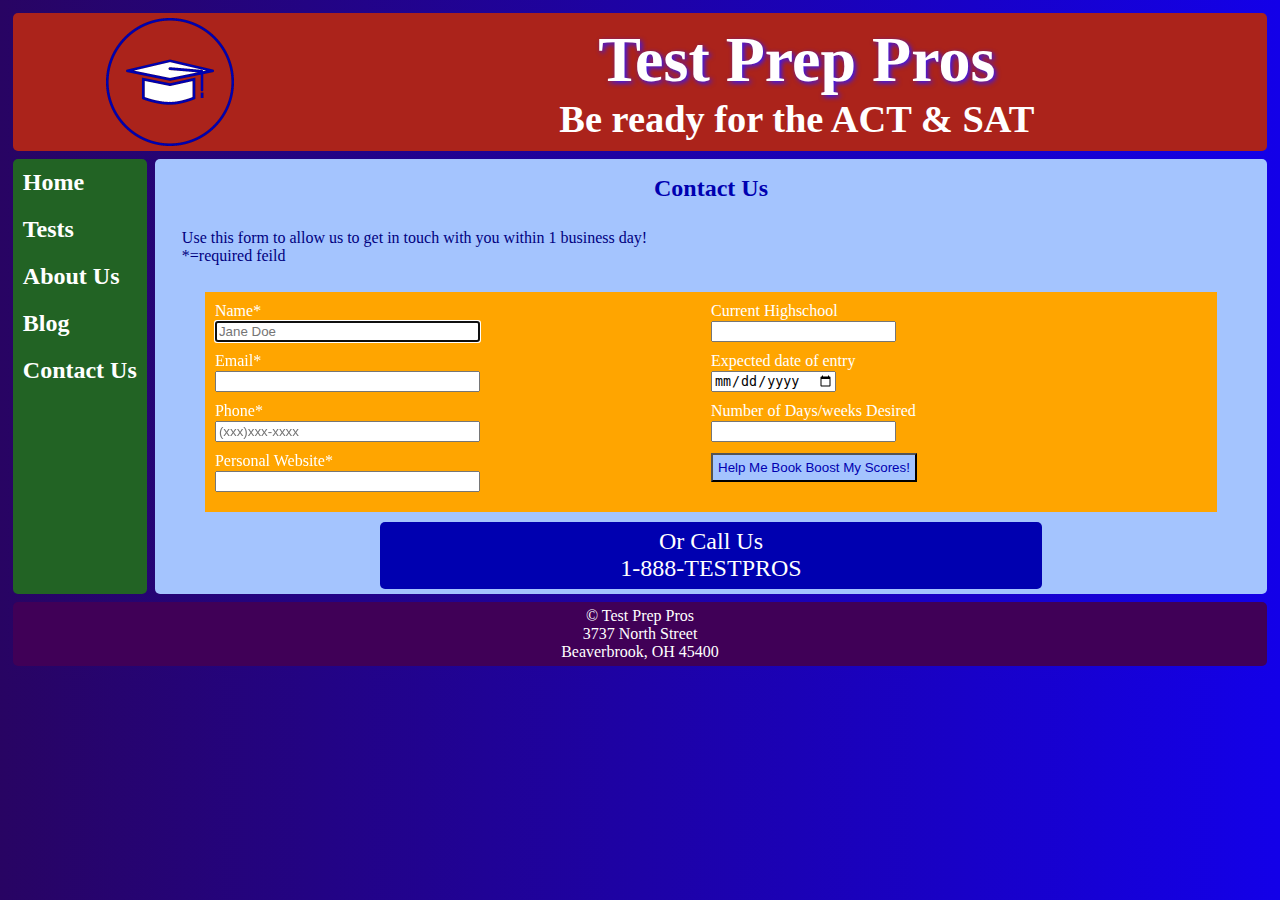
==== contact.html @ e658ae20 "Add files via upload" ====
<!DOCTYPE html>
<html lang="en">
  <head>
    <title>Test Prep Pros</title>
    <meta charset="utf-8">
    <meta name="viewport" content="width=device-width,initial-scale=1">
    <link rel="stylesheet" type="text/css" href="style.css">
    <script src="https://ajax.googleapis.com/ajax/libs/jquery/3.5.1/jquery.min.js"></script>
    <script src="code.js"></script>
    <link rel="icon" href="favicon.ico">
</head>
 <body>
  <div class="container1">
      <header class="headerwrapper">
        <img class="headerpic" src="logo.png" alt="website logo">
        <div class="headertext">
          <h1>Test Prep Pros</h1>
          <h3>Be ready for the ACT & SAT </h3>
        </div>
    </header>
    <nav id="flex-nav">
       <a href="#" class="toggleNav">&#9776; Menu</a> <!--This will only be visible less than 480px wide-->
        <ul>
        <li><a href="index.html">Home</a></li>
        <li><a href="tests.html">Tests</a></li>
        <li><a href="about.html">About Us</a></li>
        <li><a href="blog.html">Blog</a></li>
        <li><a href="contact.html">Contact Us</a></li>
       </ul>
    </nav>
    <main>
        <h2>Contact Us</h2>
            <p>Use this form to allow us to get in touch with you within 1 business day! <br> *=required feild
            </p>
           
            <form class="nestedgrid2" action="https://formspree.io/sunshinedancer2012@gmail.com" method= "POST">
              
              <div class="div1">
              Name*<br><input type="text" size="30" placeholder="Jane Doe" autofocus required name="fullname"><br>
              Email*<br><input type="email" size="30" required name="email"><br>
              Phone* <br><input type="tel" size="30" placeholder="(xxx)xxx-xxxx" required name= "phone number"><br>
              Personal Website* <br><input type="url" size="30" name= "website">
              
              </div>
              
              <div class="div2">
                Current Highschool<br><input type="text" list=
                "CurrentHighschool" name="CurrentHighschool">
                <datalist id= "CurrentHighschool">
                <option value= Beaverbrook>
                <option value= Birchwood>
                <option value= Daytona>
                <option value= Middlesville>
                <option value= Hainesville>
                <option value= Other>
                  </datalist><br>
                  Expected date of entry <br><input type="date"><br>
                Number of Days/weeks Desired <br><input Type="number" required name="days"><br>
                  <input type= "submit" value="Help Me Book Boost My Scores!" class= "button">
              </div>
            </form>
            <div class="call">
              <p>Or Call Us <br>1-888-TESTPROS</p>
            </div>
    </main>
    <footer>
        <p>&copy; Test Prep Pros</p>
        <p>3737 North Street</p>
        <p>Beaverbrook, OH 45400 </p>
    </footer>
  </div>
</body>
</html>
---- style.css ----
img{
    max-width:100%; /*keep this in case you add pictures*/
}

body {
  font-family: Verdana;
  background: linear-gradient(to right, #280463, #1300e8);
  margin:0;
  padding:0;
}

header, nav, main, footer, aside, .fig2, article{
   border-radius:5px;
}

header {
    grid-area:header;
    background:#ab231b;
    text-align:center;
}

.headerpic {
    grid-area:headerpic;
    padding:5px;
    height:10vmax;
    }

.headertext {
    grid-area:headertext;
    text-align:center;
    }
    
.headerwrapper {
    display:grid;
    justify-items: center;
    align-items:center;
    grid-template-columns:25% auto;
    grid-template-areas:
    "headerpic headertext"
    }

header h1 {
     font-size:5vw;
     color:#ffffff;
     font-family:Impact;
     text-shadow: 2px 2px 5px #3217ff;
     margin: 0;
}

header h3 {
    font-size:3vw;
    color:#ffffff;
    margin:0;
}
nav {
    grid-area:nav;
    background:#226324;
    }

nav li {
    padding:10px 10px;
    list-style-type:none;
    font-size:1.5em;
    font-weight:bold;
}

nav a {
    text-decoration:none;
    color:#ffffff;
}
nav a:hover {
    text-shadow: 2px 2px 5px #3217ff;
}

main {
    grid-area:main;
    background:#A4C4FE;
    color:#0000B0;
    padding:5px;
    }

main h2 {
    text-align:center;
    margin:1%;
}

main p {
    color:#000080;
    padding:1% 2%;
    font-size:1em;
}

main a {
 color:navy;
}
aside{
  grid-area:aside;
  background-color:#ffdd03;
  color:#0000b0;
}
aside li {
  padding:10px 0;
}
aside a {
  color:#0000b0;
}
aside h3{
  text-align:center;
}
article {
  background-color:#0000b0;
  color:#ffffff;
  text-align:center;
}
.top{
  grid-area:top;
}
.middle {
  grid-area:middle;
}
.bottom {
  grid-area:bottom;
}
footer {
    grid-area:footer;
    background:#400057;
    padding:5px;
    text-align:center;
    }

footer p {
     font-size:1em;
     color:#ffffff;
     margin:0;
}

figure{
  margin:0;
  text-align:center;
}
figcaption {
  padding:5px;
  color:#0000b0;
  font-weight:bold;
}
figure img {
  margin-top:16px;
  width:20em;
  border:2px solid #0000b0;
}
.fig1 {
  grid-area:fig1;
}
.fig2 {
  grid-area:fig2;
  background-color:#ffffff;
}
section {
  grid-area:section;
}
audio {
 max-width: 100%;
}
video {
  max-width:  100%;
  height:auto;
}
.video, .audio {
    margin:0;
    display: grid;  /*This needs to be set or it won't center*/
    justify-content:space-around;
}
form {
    background-color:#ffa500;
    width:90%;
    margin:auto;
    color:white;
    padding:10px;
}
input {
  margin: 1px 0 10px 0;
}

.button{
  padding:5px;
  background-color:#a4c4fe;
  color:#0000b0;
}
.call {
    
    border-radius:5px;
    text-align:center;
    font-size:1.5em;
    background-color:#0000b0;
    width:60%;
    padding: 0;
    margin:auto;
}
.call p{
  color:#ffffff;
  margin:10px auto 0 auto;
}
/*------------------------------Mobile Layout----------------------------------*/
.container1 { /*for later*/
  display: grid;
  grid-template-columns:100%;
  grid-gap:.5em;
  margin:1%;
  grid-template-areas:
    "header"
    "nav"
    "main"
    "footer";
}
.container2 { /*for index.html*/
  display: grid;
  grid-template-columns:100%;
  grid-gap:.5em;
  margin:1%;
  grid-template-areas:
    "header"
    "nav"
    "main"
    "äside"
    "footer";
}
  .container3 { /*for blog.html*/
  display: grid;
  grid-template-columns:100%;
  grid-gap:.5em;
  margin:1%;
  grid-template-areas:
    "header"
    "nav"
    "main"
    "top"
    "middle"
    "bottom"
    "footer";
  
}
.container4  { /*for index.html*/
  display: grid;
  grid-template-columns:100%;
  grid-gap:.5em;
  margin:1%;
  grid-template-areas:
    "header"
    "nav"
    "main"
    "fig2"
    "footer";
}

/*This stuff is for the hamburger menu*/
.toggleNav {
    display:grid; /*This is what allows the hamburger icon and "Menu" to display*/
    text-align:center;
    font-size:1.5em;
    font-weight:bold;
    padding:10px;
}

#flex-nav ul {
    display: none; /*jQuery toggles the nav from to this class to the .open when clicked*/
    text-align:center;
    list-style: none;
    margin: 0;
    padding: 0;
}
 
#flex-nav ul.open { /*.open is the class that gets toggled when clicked (with help from the jQuery code)*/
    display:grid;
}
    
#flex-nav li {
    padding-left:10px;
    padding-top:10px;
}

/*-----------------------Tablet Media Query------------------------*/
@media only screen and (min-width: 480px)  {
.container1 { /*for later*/
  display: grid;
  grid-template-columns:auto 1fr;
  grid-gap:.5em;
  margin:1%;
  grid-template-areas:
    "header header"
    "nav main"
    "footer footer";
    }
    .container2 { /*for index.html*/
  display: grid;
  grid-template-columns:auto 1fr;
  grid-gap:.5em;
  margin:1%;
  grid-template-areas:
    "header header "
    "nav aside"
    "main main"
    "footer footer";
    }
    .container3 { /*for blog.html*/
  display: grid;
  grid-template-columns:auto 1fr;
  grid-gap:.5em;
  margin:1%;
  grid-template-areas:
    "header header"
    "nav main"
    "top top"
    "middle middle"
    "bottom bottom"
    "footer footer";
    }
  .container4{
display:grid;
grid-template-columns:auto 1fr;
grid-template-areas:
"header header"
"nav main"
"fig2 fig2"
"footer footer";
}
.nestedgrid{
display:grid;
grid-template-columns:100%;
grid-template-areas:
"section"
"fig1";
}
.nestedgrid2{
  display:grid;
  grid-template-columns:100%;
grid-template-areas:
"div1"
"div2";
}

    
/* Below will change from hamburger menu to side navigation*/
  
.toggleNav {
    display: none; /*Makes the hamburger icon with the word "Menu" to disappear at this screen size*/
  }
  
#flex-nav ul {
    display:grid;
    text-align:left;
  }

#flex-nav li {
    padding-left:10px;
    padding-top:10px;
    }
}

/*-----------------------Desktop Media Query------------------------*/
@media only screen and (min-width: 960px)  {
.container1 { /*for later*/
  display: grid;
  grid-template-columns:auto 1fr;
  grid-gap:.5em;
  margin:1%;
  grid-template-areas:
    "header header"
    "nav main"
    "footer footer";
    }

.container2 { /*for index.html*/
  display: grid;
  grid-template-columns:auto 1fr 25%;
  grid-gap:.5em;
  margin:1%;
  grid-template-areas:
    "header header header"
    "nav main aside"
    "footer footer footer";
    }

.container3 { /*for blog.html*/
  display: grid;
  grid-template-columns:auto 1fr 1.5fr;
  grid-gap:.5em;
  margin:1%;
  grid-template-areas:
    "header header header"
    "nav main top"
    "nav main middle"
    "nav main bottom"
    "footer footer footer";
    }
    .container4 { /*for index.html*/
  display: grid;
  grid-template-columns:auto 1fr;
  grid-gap:.5em;
  margin:1%;
  grid-template-areas:
    "header header"
    "nav main"
    "fig2 fig2"
    "footer footer";
}
.nestedgrid{
display:grid;
grid-template-columns:1fr 1fr;
grid-template-areas:
"section fig1";
}
.nestedgrid2{
display:grid;
grid-template-columns:1fr 1fr;
grid-template-areas:
"div1 div2 ";
}
}
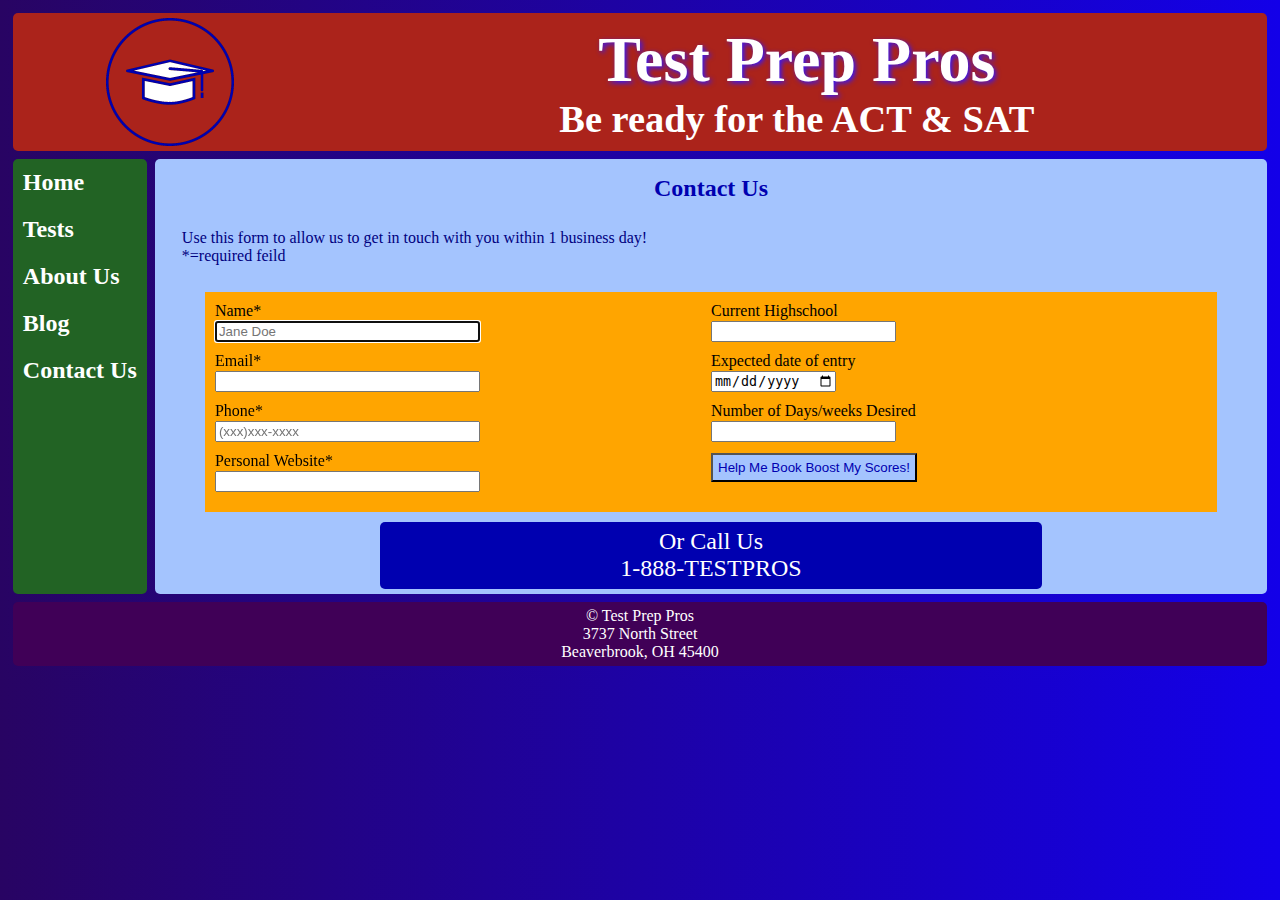
==== commit b57402d8: "Update contact.html" ====
--- a/contact.html
+++ b/contact.html
@@ -36,16 +36,16 @@
             <form class="nestedgrid2" action="https://formspree.io/sunshinedancer2012@gmail.com" method= "POST">
               
               <div class="div1">
-              Name*<br><input type="text" size="30" placeholder="Jane Doe" autofocus required name="fullname"><br>
-              Email*<br><input type="email" size="30" required name="email"><br>
-              Phone* <br><input type="tel" size="30" placeholder="(xxx)xxx-xxxx" required name= "phone number"><br>
-              Personal Website* <br><input type="url" size="30" name= "website">
+              Name*<br><input type="text" size="30" placeholder="Jane Doe" autofocus required name="fullname" aria-label="Full name"><br>
+              Email*<br><input type="email" size="30" required name="email" aria-label="Personal Email"><br>
+              Phone* <br><input type="tel" size="30" placeholder="(xxx)xxx-xxxx" required name= "phone number" aria-label="Personal Phone" ><br>
+              Personal Website* <br><input type="url" size="30" name= "website" aria-label="Personal Website">
               
               </div>
               
               <div class="div2">
                 Current Highschool<br><input type="text" list=
-                "CurrentHighschool" name="CurrentHighschool">
+                "CurrentHighschool" name="CurrentHighschool" aria-label="Current Highschool">
                 <datalist id= "CurrentHighschool">
                 <option value= Beaverbrook>
                 <option value= Birchwood>
@@ -55,8 +55,8 @@
                 <option value= Other>
                   </datalist><br>
                   Expected date of entry <br><input type="date"><br>
-                Number of Days/weeks Desired <br><input Type="number" required name="days"><br>
-                  <input type= "submit" value="Help Me Book Boost My Scores!" class= "button">
+                Number of Days/weeks Desired <br><input Type="number" required name="days" aria-label="Number of times a week"><br>
+                  <input type= "submit" value="Help Me Book Boost My Scores!" class= "button" aria-label="Submit button">
               </div>
             </form>
             <div class="call">
@@ -70,4 +70,4 @@
     </footer>
   </div>
 </body>
-</html>+</html>
--- a/style.css
+++ b/style.css
@@ -336,6 +336,7 @@
 grid-template-areas:
 "div1"
 "div2";
+color:#000000;
 }
 
     
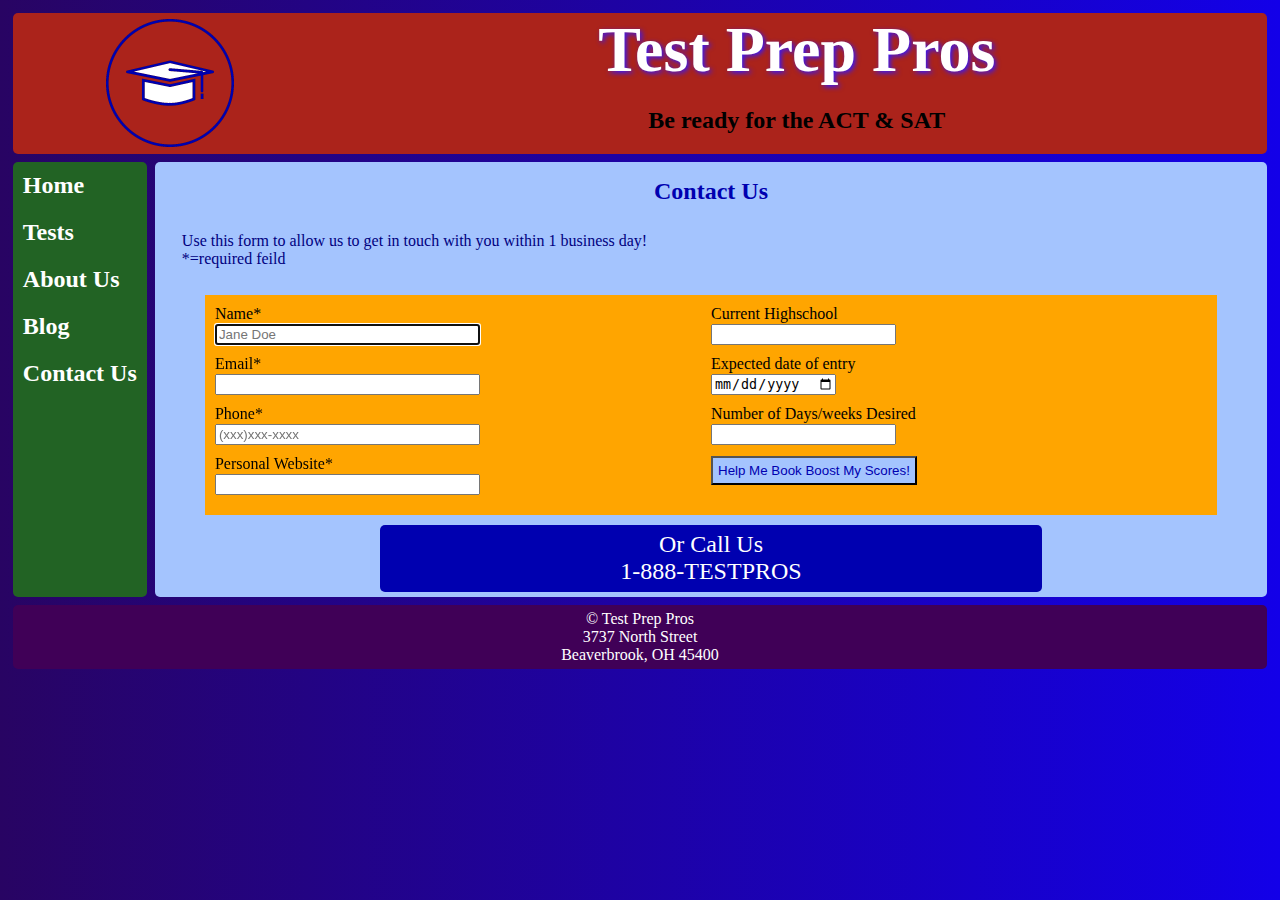
==== commit d28a9327: "Update contact.html" ====
--- a/contact.html
+++ b/contact.html
@@ -15,7 +15,7 @@
         <img class="headerpic" src="logo.png" alt="website logo">
         <div class="headertext">
           <h1>Test Prep Pros</h1>
-          <h3>Be ready for the ACT & SAT </h3>
+          <h2>Be ready for the ACT & SAT </h2>
         </div>
     </header>
     <nav id="flex-nav">
@@ -54,7 +54,7 @@
                 <option value= Hainesville>
                 <option value= Other>
                   </datalist><br>
-                  Expected date of entry <br><input type="date"><br>
+                  Expected date of entry <br><input type="date" aria-label="Expected date of entry"><br>
                 Number of Days/weeks Desired <br><input Type="number" required name="days" aria-label="Number of times a week"><br>
                   <input type= "submit" value="Help Me Book Boost My Scores!" class= "button" aria-label="Submit button">
               </div>
